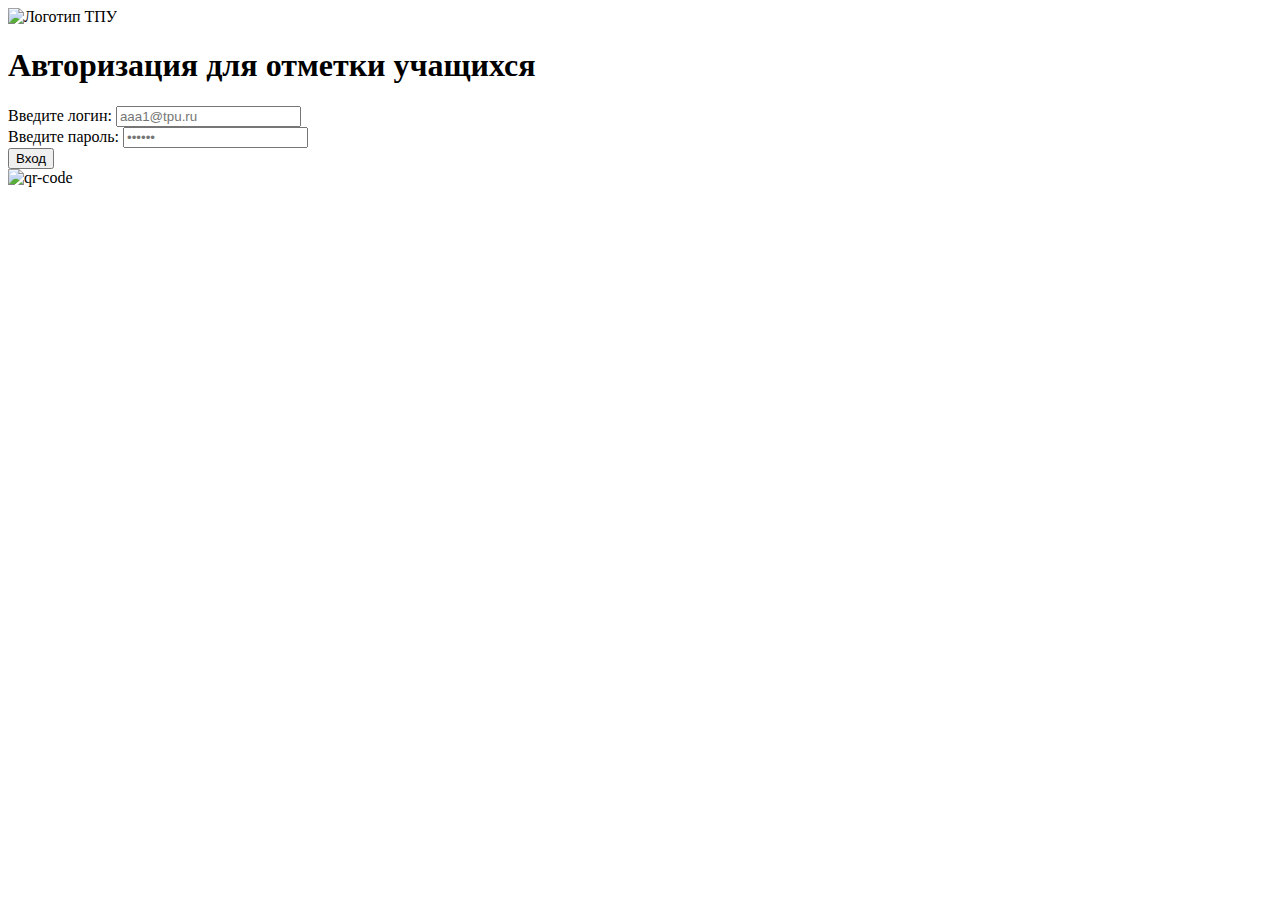
==== autom.html @ 3d286b22 "autom.html" ====
<!doctype html>
<html lang="ru">
<head>
    <link rel="stylesheet" href="style.css">
    <meta charset="UTF-8">
    <meta name="viewport"
          content="width=device-width, user-scalable=no, initial-scale=1.0, maximum-scale=1.0, minimum-scale=1.0">
    <meta http-equiv="X-UA-Compatible" content="ie=edge">
    <title> Отметка студентов </title>
</head>
<body>
    <img src="https://img.artlebedev.ru/tpu/tpu-logo.png" height="170" width="200" alt="Логотип ТПУ" align="top"/>
    <form>
<div>
    <h1> Авторизация для отметки учащихся </h1>
    <label>
        Введите логин:
        <input type="text" name="login" spellcheck="false" placeholder="aaa1@tpu.ru" required>
    </label>
</div>
<div>
    <label>
        Введите пароль:
        <input type="password" name="password" spellcheck="false" placeholder="••••••" required>
    </label>
</div>
        <div class="wrapper">
            <div class="form">
                <button class= "c-button" type="button">Вход</button>
            </div>
            <div class="qr-code">
                <img src="" alt="qr-code">
            </div>
        </div>
        <script src="automqr.js"></script>
    </form>
</body>
</html>
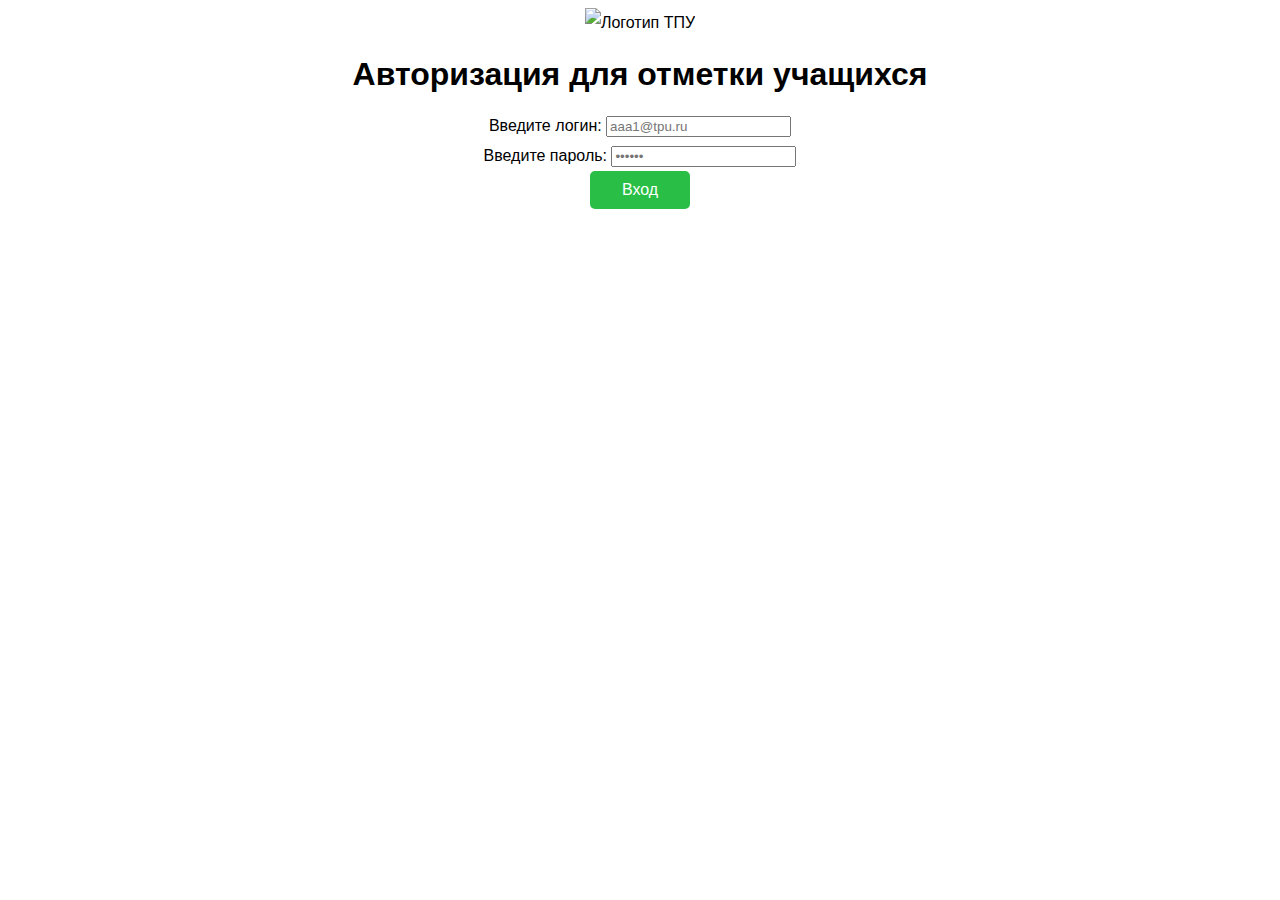
==== commit 244e5f61: "Update autom.html" ====
--- a/autom.html
+++ b/autom.html
@@ -1,37 +1,54 @@
-<!doctype html>
+<!DOCTYPE html>
 <html lang="ru">
 <head>
+    <!-- Подключение внешнего стилевого файла -->
     <link rel="stylesheet" href="style.css">
+    
+    <!-- Мета-теги для кодировки, viewport и совместимости с браузерами -->
     <meta charset="UTF-8">
-    <meta name="viewport"
-          content="width=device-width, user-scalable=no, initial-scale=1.0, maximum-scale=1.0, minimum-scale=1.0">
+    <meta name="viewport" content="width=device-width, user-scalable=no, initial-scale=1.0, maximum-scale=1.0, minimum-scale=1.0">
     <meta http-equiv="X-UA-Compatible" content="ie=edge">
-    <title> Отметка студентов </title>
+    
+    <!-- Заголовок страницы -->
+    <title>Отметка студентов</title>
 </head>
 <body>
+    <!-- Логотип ТПУ -->
     <img src="https://img.artlebedev.ru/tpu/tpu-logo.png" height="170" width="200" alt="Логотип ТПУ" align="top"/>
+    
+    <!-- Форма для авторизации студентов -->
     <form>
-<div>
-    <h1> Авторизация для отметки учащихся </h1>
-    <label>
-        Введите логин:
-        <input type="text" name="login" spellcheck="false" placeholder="aaa1@tpu.ru" required>
-    </label>
-</div>
-<div>
-    <label>
-        Введите пароль:
-        <input type="password" name="password" spellcheck="false" placeholder="••••••" required>
-    </label>
-</div>
+        <!-- Блок для ввода логина -->
+        <div>
+            <h1>Авторизация для отметки учащихся</h1>
+            <label>
+                Введите логин:
+                <input type="text" name="login" spellcheck="false" placeholder="aaa1@tpu.ru" required>
+            </label>
+        </div>
+        
+        <!-- Блок для ввода пароля -->
+        <div>
+            <label>
+                Введите пароль:
+                <input type="password" name="password" spellcheck="false" placeholder="••••••" required>
+            </label>
+        </div>
+        
+        <!-- Обертка для кнопки входа и QR-кода -->
         <div class="wrapper">
+            <!-- Блок для кнопки входа -->
             <div class="form">
-                <button class= "c-button" type="button">Вход</button>
+                <button class="c-button" type="button">Вход</button>
             </div>
+            
+            <!-- Блок для отображения QR-кода -->
             <div class="qr-code">
                 <img src="" alt="qr-code">
             </div>
         </div>
+        
+        <!-- Скрипт для автоматической генерации QR-кода -->
         <script src="automqr.js"></script>
     </form>
 </body>
--- a/style.css
+++ b/style.css
@@ -0,0 +1,41 @@
+body {
+    font-family: Arial, "Helvetica Neue", Helvetica, sans-serif;
+    text-align: center;
+    line-height: 30px;
+}
+.c-button {
+    min-width: 100px;
+    font-family: inherit;
+    appearance: none;
+    border: 0;
+    border-radius: 5px;
+    background: #29bf46;
+    color: #fff;
+    padding: 10px 25px;
+    font-size: 1rem;
+    cursor: pointer;
+}
+.c-button:hover {
+    background: #26963a;
+}
+.c-button:focus {
+    outline: none;
+    box-shadow: 0 0 0 4px #cbeecc;
+}
+.qr-code {
+    opacity: 0;
+    display: flex;
+    padding: 45px 0;
+    border-radius: 5px;
+    align-items: center;
+    pointer-events: none;
+    justify-content: center;
+}
+.wrapper.active .qr-code {
+    opacity: 1;
+    pointer-events: auto;
+    transition: opacity 0.5s 0.05s ease;
+}
+.qr-code img {
+    width: 250px;
+}
